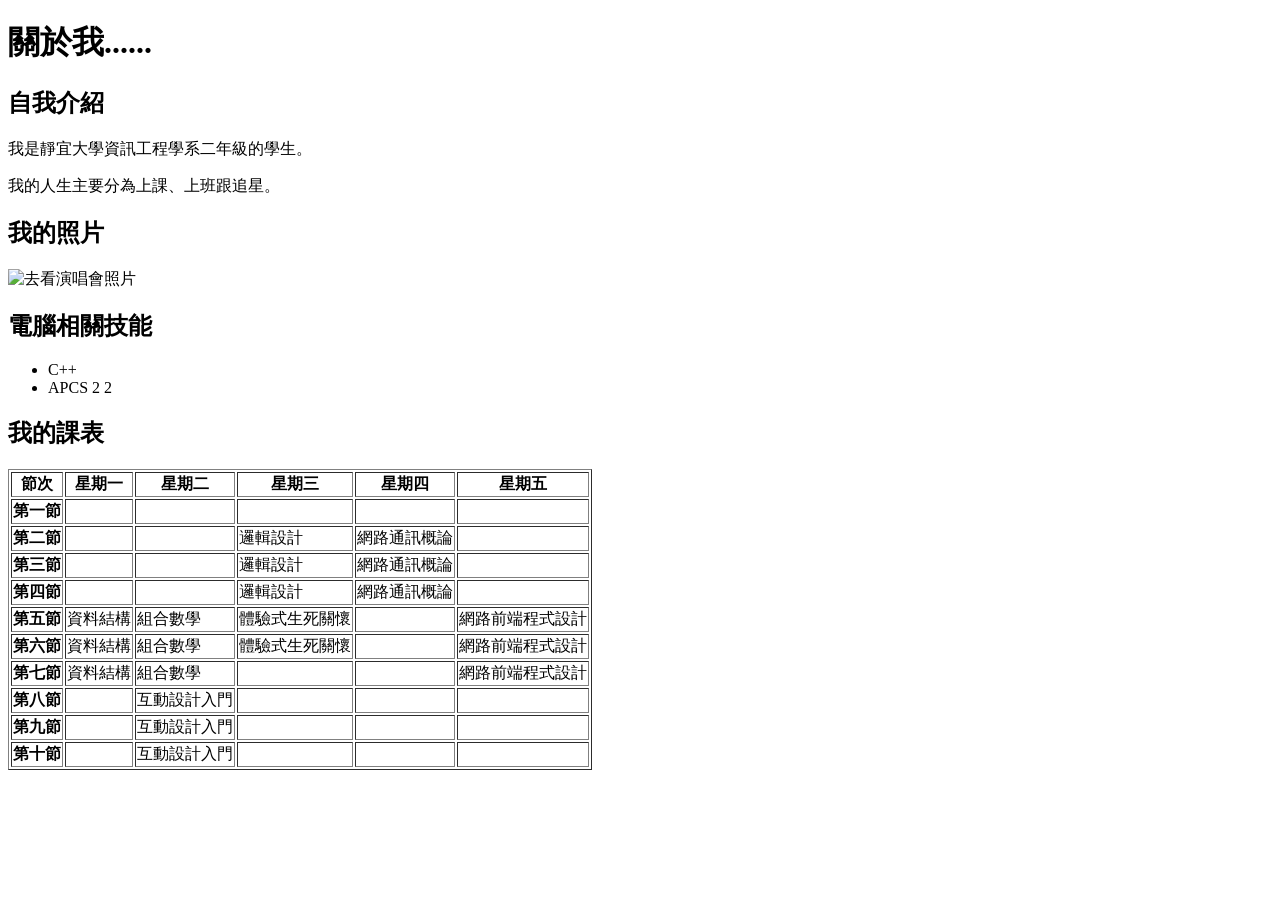
==== index.html @ e8f63618 "Update index.html" ====
<!DOCTYPE html>
<html>
  <head>
    <meta charset = "UTF-8">
    <meta name = "viewport" content = "width = device-width, initial-scale = 1.0"/>
    <title>李姈臻的自我介紹</title>
  </head>

  <body>
    <h1>關於我......</h1>

    <h2>自我介紹</h2>
    <p>我是靜宜大學資訊工程學系二年級的學生。</p>
    <p>我的人生主要分為上課、上班跟追星。</p>

    <h2>我的照片</h2>
    <img src = "123.jpg" alt = "去看演唱會照片" width = "200">

    <h2>電腦相關技能</h2>
    <ul>
      <li>C++</li>
      <li>APCS 2 2</li>
    </ul>
    
    <h2>我的課表</h2>

    <table border = "1">
      <tr>
        <th>節次</th>
        <th>星期一</th>
        <th>星期二</th>
        <th>星期三</th>
        <th>星期四</th>
        <th>星期五</th>
      </tr>

      <tr>
        <th>第一節</th>
        <td></td>
        <td></td>
        <td></td>
        <td></td>
        <td></td>
      </tr>

      <tr>
        <th>第二節</th>
        <td></td>
        <td></td>
        <td>邏輯設計</td>
        <td>網路通訊概論</td>
        <td></td>
      </tr>
      
      <tr>
        <th>第三節</th>
        <td></td>
        <td></td>
        <td>邏輯設計</td>
        <td>網路通訊概論</td>
        <td></td>
      </tr>

      <tr>
        <th>第四節</th>
        <td></td>
        <td></td>
        <td>邏輯設計</td>
        <td>網路通訊概論</td>
        <td></td>
      </tr>

      <tr>
        <th>第五節</th>
        <td>資料結構</td>
        <td>組合數學</td>
        <td>體驗式生死關懷</td>
        <td></td>
        <td>網路前端程式設計</td>
      </tr>

      <tr>
        <th>第六節</th>
        <td>資料結構</td>
        <td>組合數學</td>
        <td>體驗式生死關懷</td>
        <td></td>
        <td>網路前端程式設計</td>
      </tr>

      <tr>
        <th>第七節</th>
        <td>資料結構</td>
        <td>組合數學</td>
        <td></td>
        <td></td>
        <td>網路前端程式設計</td>
      </tr>

      <tr>
        <th>第八節</th>
        <td></td>
        <td>互動設計入門</td>
        <td></td>
        <td></td>
        <td></td>
      </tr>

      <tr>
        <th>第九節</th>
        <td></td>
        <td>互動設計入門</td>
        <td></td>
        <td></td>
        <td></td>
      </tr>

      <tr>
        <th>第十節</th>
        <td></td>
        <td>互動設計入門</td>
        <td></td>
        <td></td>
        <td></td>
      </tr>
    </table>
  </body>
</html>
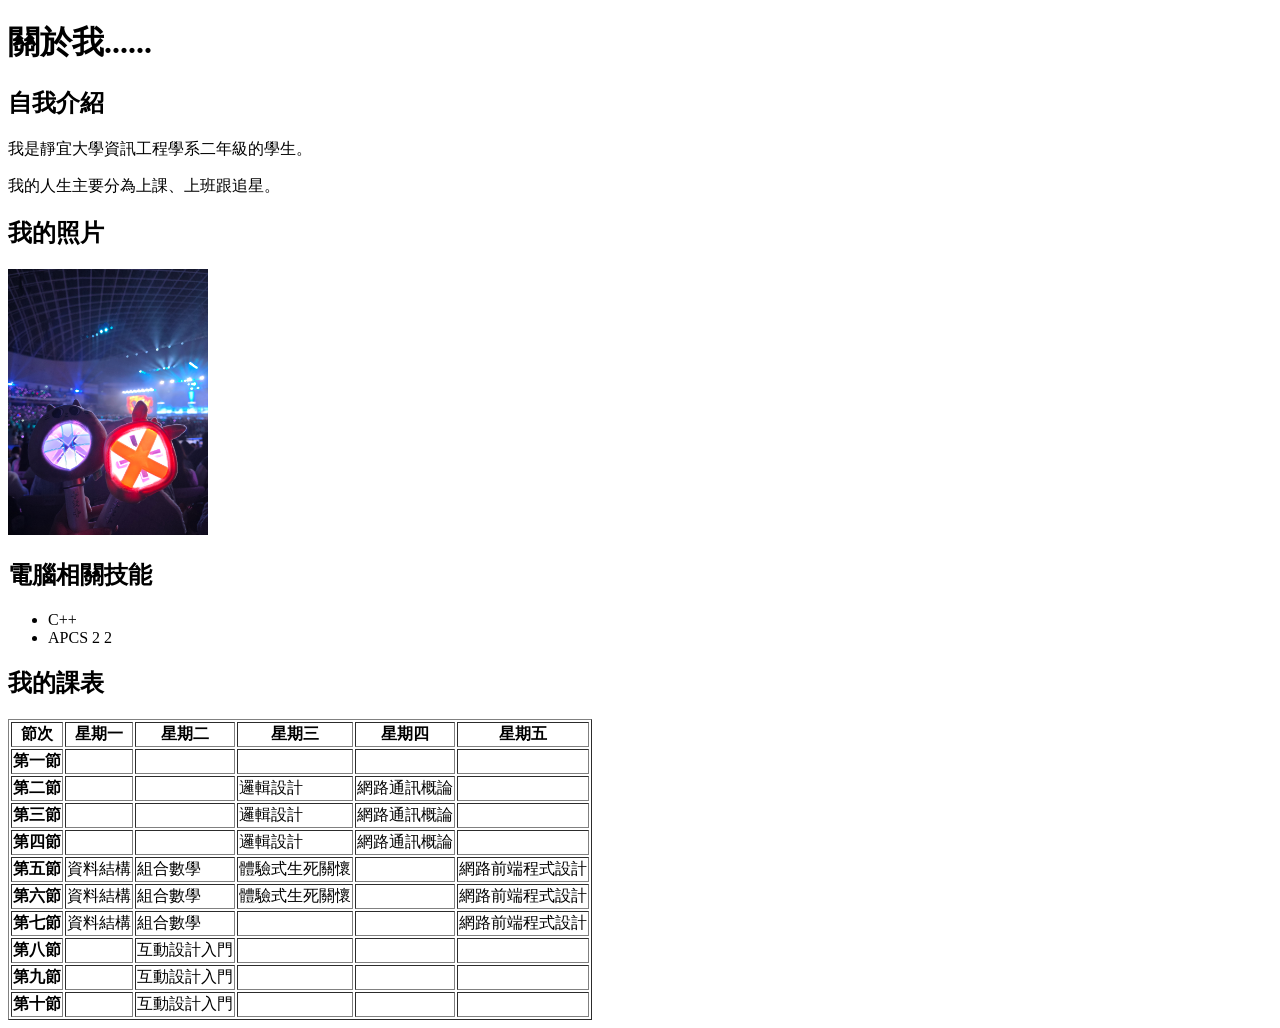
==== commit e1c87929: "Update index.html" ====
--- a/index.html
+++ b/index.html
@@ -14,7 +14,7 @@
     <p>我的人生主要分為上課、上班跟追星。</p>
 
     <h2>我的照片</h2>
-    <img src = "123.jpg" alt = "去看演唱會照片" width = "200">
+    <img src = "TXT.jpg" alt = "去看演唱會照片" width = "200">
 
     <h2>電腦相關技能</h2>
     <ul>
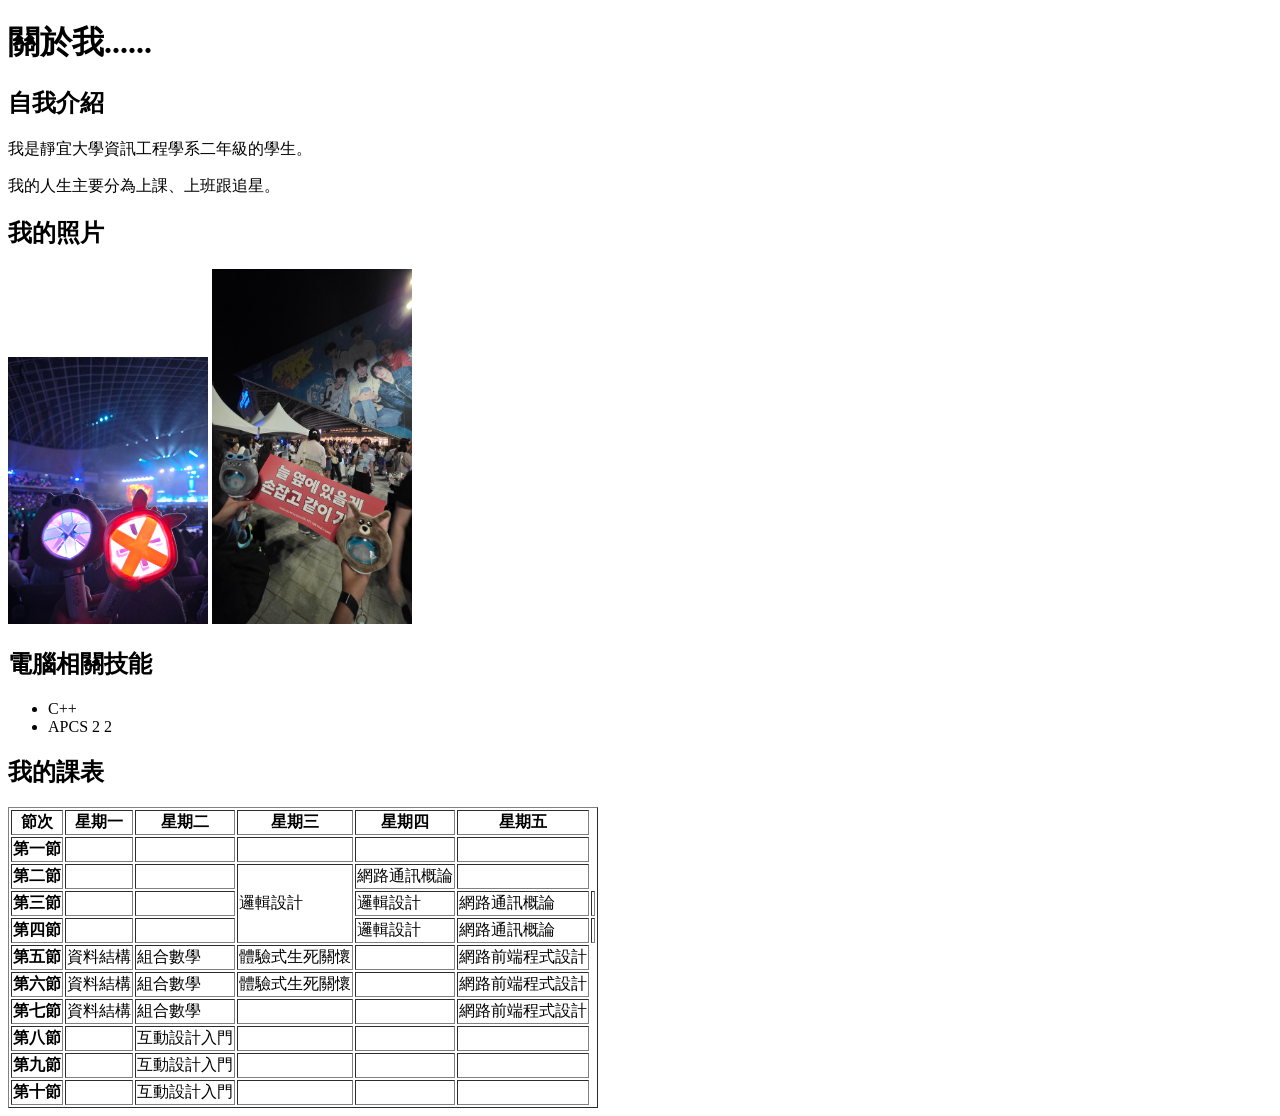
==== commit 9d8b9d60: "Update index.html" ====
--- a/index.html
+++ b/index.html
@@ -15,6 +15,7 @@
 
     <h2>我的照片</h2>
     <img src = "TXT.jpg" alt = "去看演唱會照片" width = "200">
+    <img src = "BND.jpg" alt = "去看演唱會照片" width = "200">
 
     <h2>電腦相關技能</h2>
     <ul>
@@ -47,7 +48,7 @@
         <th>第二節</th>
         <td></td>
         <td></td>
-        <td>邏輯設計</td>
+        <td rowspan="3">邏輯設計</td>
         <td>網路通訊概論</td>
         <td></td>
       </tr>
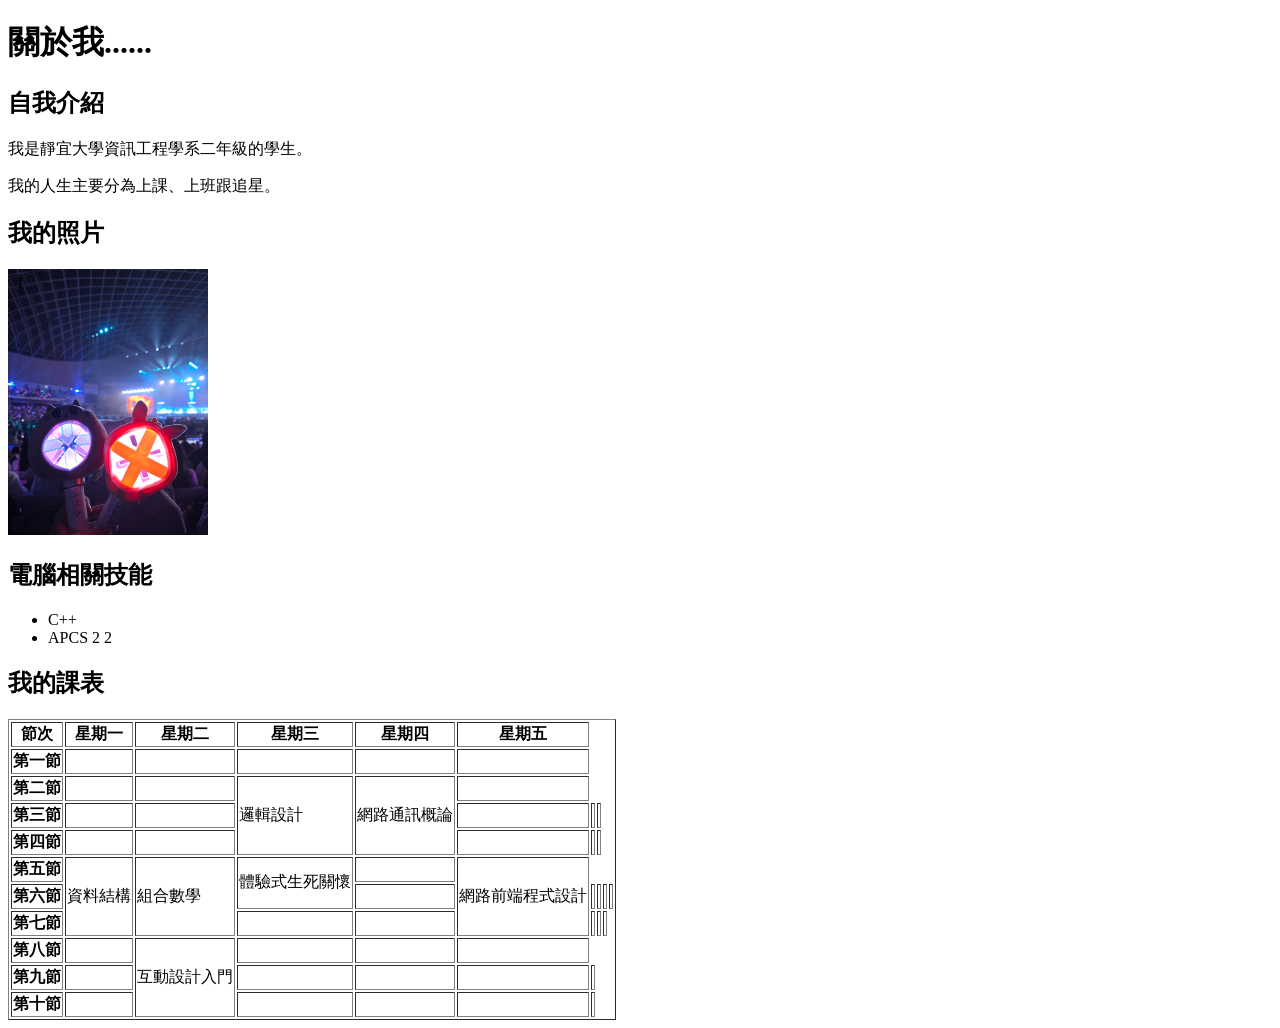
==== commit 44c93b6f: "Update index.html" ====
--- a/index.html
+++ b/index.html
@@ -15,7 +15,6 @@
 
     <h2>我的照片</h2>
     <img src = "TXT.jpg" alt = "去看演唱會照片" width = "200">
-    <img src = "BND.jpg" alt = "去看演唱會照片" width = "200">
 
     <h2>電腦相關技能</h2>
     <ul>
@@ -48,8 +47,8 @@
         <th>第二節</th>
         <td></td>
         <td></td>
-        <td rowspan="3">邏輯設計</td>
-        <td>網路通訊概論</td>
+        <td rowspan = "3">邏輯設計</td>
+        <td rowspan = "3">網路通訊概論</td>
         <td></td>
       </tr>
       
@@ -57,8 +56,8 @@
         <th>第三節</th>
         <td></td>
         <td></td>
-        <td>邏輯設計</td>
-        <td>網路通訊概論</td>
+        <td></td>
+        <td></td>
         <td></td>
       </tr>
 
@@ -66,42 +65,42 @@
         <th>第四節</th>
         <td></td>
         <td></td>
-        <td>邏輯設計</td>
-        <td>網路通訊概論</td>
+        <td></td>
+        <td></td>
         <td></td>
       </tr>
 
       <tr>
         <th>第五節</th>
-        <td>資料結構</td>
-        <td>組合數學</td>
-        <td>體驗式生死關懷</td>
+        <td rowspan = "3">資料結構</td>
+        <td rowspan = "3">組合數學</td>
+        <td rowspan = "2">體驗式生死關懷</td>
         <td></td>
-        <td>網路前端程式設計</td>
+        <td rowspan = "3">網路前端程式設計</td>
       </tr>
 
       <tr>
         <th>第六節</th>
-        <td>資料結構</td>
-        <td>組合數學</td>
-        <td>體驗式生死關懷</td>
         <td></td>
-        <td>網路前端程式設計</td>
+        <td></td>
+        <td></td>
+        <td></td>
+        <td></td>
       </tr>
 
       <tr>
         <th>第七節</th>
-        <td>資料結構</td>
-        <td>組合數學</td>
         <td></td>
         <td></td>
-        <td>網路前端程式設計</td>
+        <td></td>
+        <td></td>
+        <td></td>
       </tr>
 
       <tr>
         <th>第八節</th>
         <td></td>
-        <td>互動設計入門</td>
+        <td rowspan = "3">互動設計入門</td>
         <td></td>
         <td></td>
         <td></td>
@@ -110,7 +109,7 @@
       <tr>
         <th>第九節</th>
         <td></td>
-        <td>互動設計入門</td>
+        <td></td>
         <td></td>
         <td></td>
         <td></td>
@@ -119,7 +118,7 @@
       <tr>
         <th>第十節</th>
         <td></td>
-        <td>互動設計入門</td>
+        <td></td>
         <td></td>
         <td></td>
         <td></td>
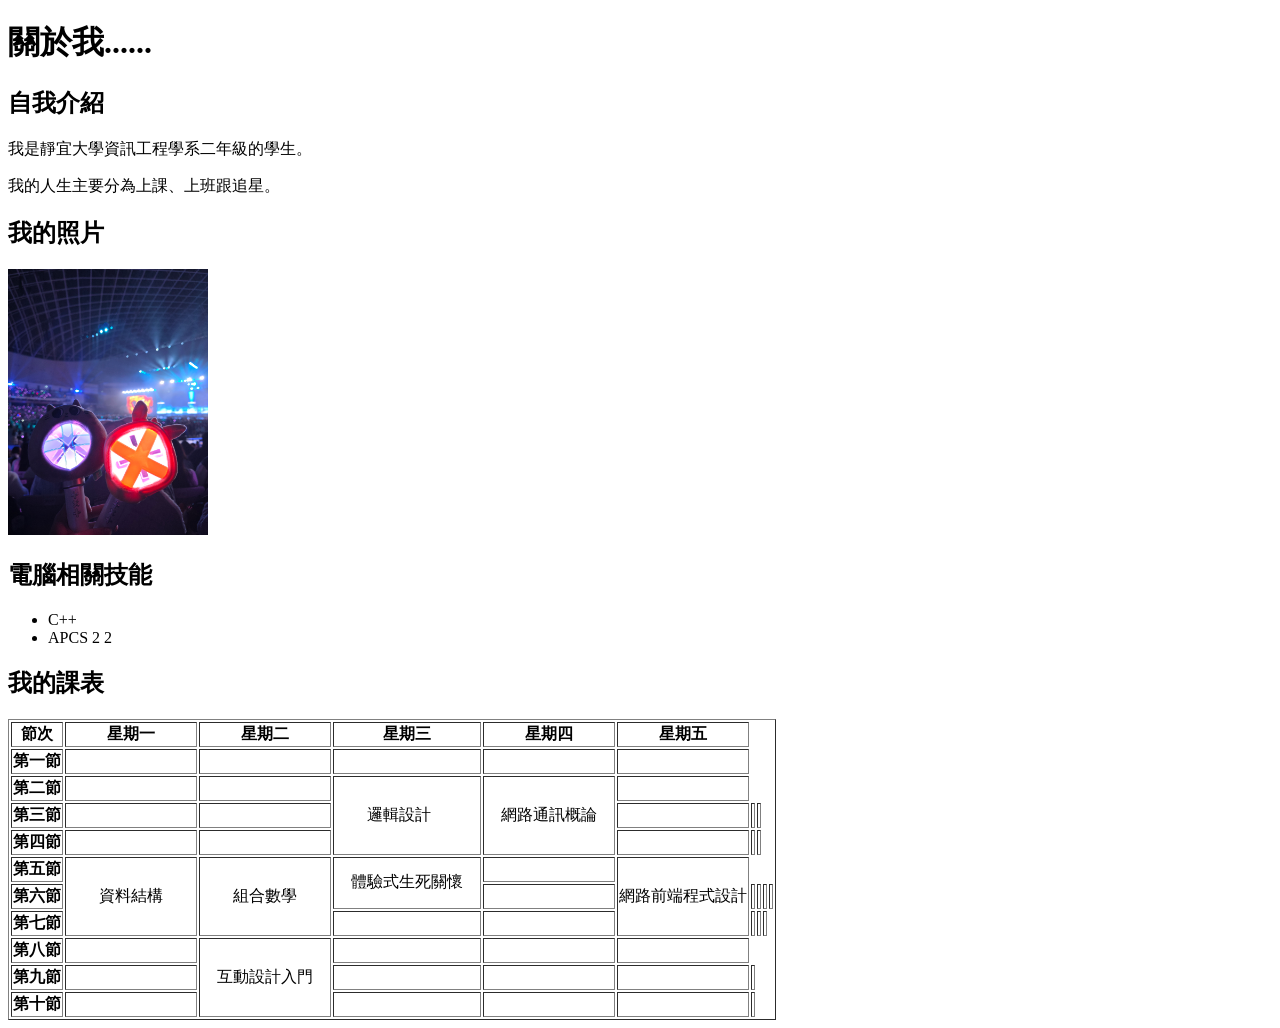
==== commit 468bd807: "Update index.html" ====
--- a/index.html
+++ b/index.html
@@ -47,8 +47,8 @@
         <th>第二節</th>
         <td></td>
         <td></td>
-        <td rowspan = "3">邏輯設計</td>
-        <td rowspan = "3">網路通訊概論</td>
+        <td rowspan = "3"> 　　邏輯設計　　 </td>
+        <td rowspan = "3"> 　網路通訊概論　 </td>
         <td></td>
       </tr>
       
@@ -72,11 +72,11 @@
 
       <tr>
         <th>第五節</th>
-        <td rowspan = "3">資料結構</td>
-        <td rowspan = "3">組合數學</td>
-        <td rowspan = "2">體驗式生死關懷</td>
+        <td rowspan = "3"> 　　資料結構　　 </td>
+        <td rowspan = "3"> 　　組合數學　　 </td>
+        <td rowspan = "2">　體驗式生死關懷　</td>
         <td></td>
-        <td rowspan = "3">網路前端程式設計</td>
+        <td rowspan = "3"> 網路前端程式設計 </td>
       </tr>
 
       <tr>
@@ -100,7 +100,7 @@
       <tr>
         <th>第八節</th>
         <td></td>
-        <td rowspan = "3">互動設計入門</td>
+        <td rowspan = "3"> 　互動設計入門　 </td>
         <td></td>
         <td></td>
         <td></td>
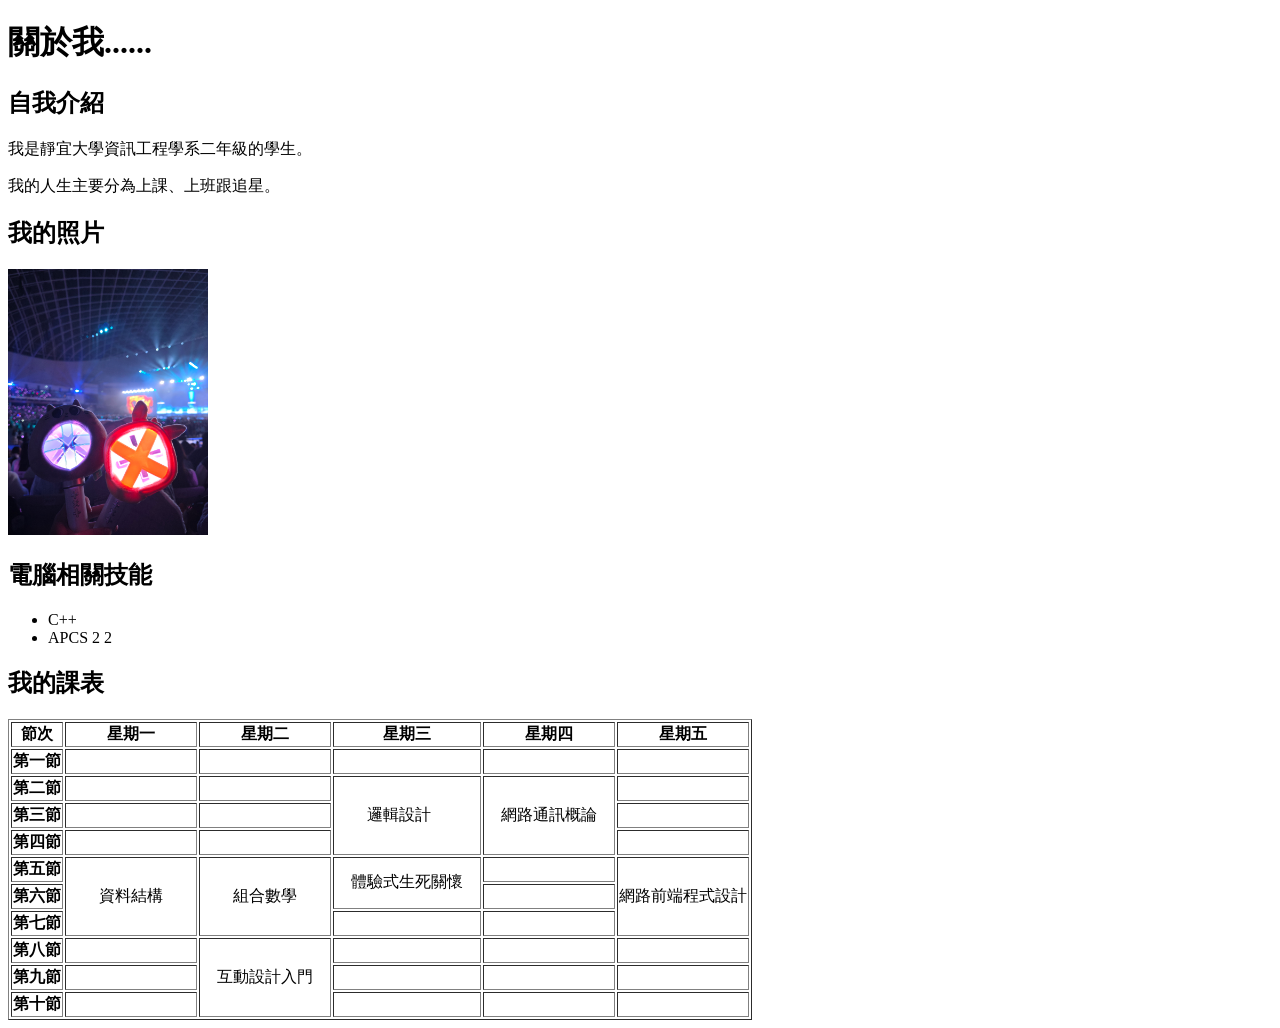
==== commit 7dbb5b49: "Update index.html" ====
--- a/index.html
+++ b/index.html
@@ -57,14 +57,10 @@
         <td></td>
         <td></td>
         <td></td>
-        <td></td>
-        <td></td>
       </tr>
 
       <tr>
         <th>第四節</th>
-        <td></td>
-        <td></td>
         <td></td>
         <td></td>
         <td></td>
@@ -82,17 +78,10 @@
       <tr>
         <th>第六節</th>
         <td></td>
-        <td></td>
-        <td></td>
-        <td></td>
-        <td></td>
       </tr>
 
       <tr>
         <th>第七節</th>
-        <td></td>
-        <td></td>
-        <td></td>
         <td></td>
         <td></td>
       </tr>
@@ -112,7 +101,6 @@
         <td></td>
         <td></td>
         <td></td>
-        <td></td>
       </tr>
 
       <tr>
@@ -121,7 +109,6 @@
         <td></td>
         <td></td>
         <td></td>
-        <td></td>
       </tr>
     </table>
   </body>
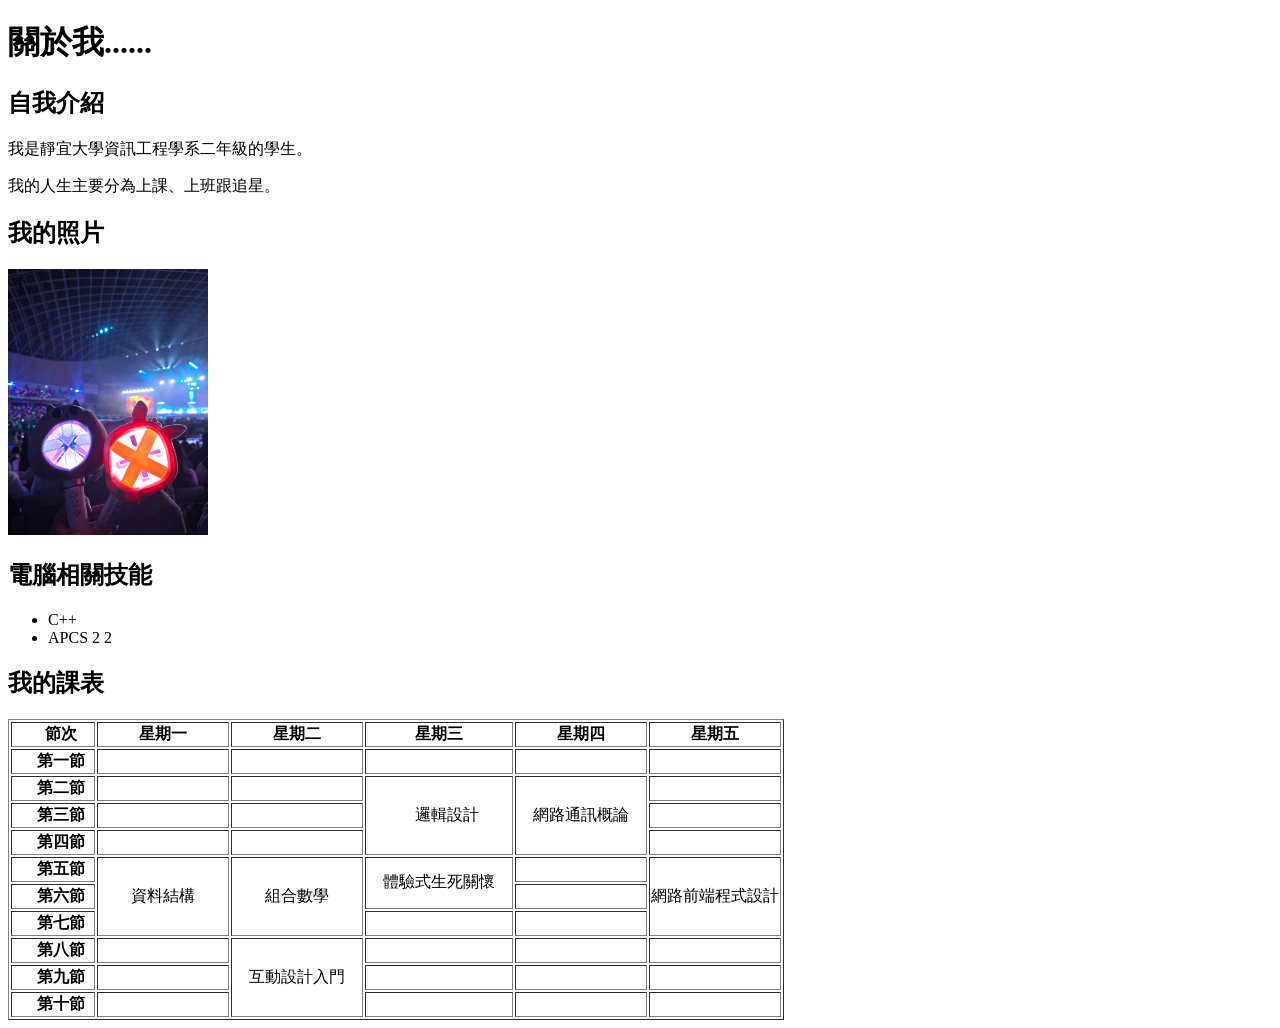
==== commit f9f4ab6d: "Update index.html" ====
--- a/index.html
+++ b/index.html
@@ -26,7 +26,7 @@
 
     <table border = "1">
       <tr>
-        <th>節次</th>
+        <th>　節次　</th>
         <th>星期一</th>
         <th>星期二</th>
         <th>星期三</th>
@@ -35,7 +35,7 @@
       </tr>
 
       <tr>
-        <th>第一節</th>
+        <th>　第一節　</th>
         <td></td>
         <td></td>
         <td></td>
@@ -44,30 +44,30 @@
       </tr>
 
       <tr>
-        <th>第二節</th>
+        <th>　第二節　</th>
         <td></td>
         <td></td>
-        <td rowspan = "3"> 　　邏輯設計　　 </td>
+        <td rowspan = "3"> 　　　邏輯設計　 </td>
         <td rowspan = "3"> 　網路通訊概論　 </td>
         <td></td>
       </tr>
       
       <tr>
-        <th>第三節</th>
+        <th>　第三節　</th>
         <td></td>
         <td></td>
         <td></td>
       </tr>
 
       <tr>
-        <th>第四節</th>
+        <th>　第四節　</th>
         <td></td>
         <td></td>
         <td></td>
       </tr>
 
       <tr>
-        <th>第五節</th>
+        <th>　第五節　</th>
         <td rowspan = "3"> 　　資料結構　　 </td>
         <td rowspan = "3"> 　　組合數學　　 </td>
         <td rowspan = "2">　體驗式生死關懷　</td>
@@ -76,18 +76,18 @@
       </tr>
 
       <tr>
-        <th>第六節</th>
+        <th>　第六節　</th>
         <td></td>
       </tr>
 
       <tr>
-        <th>第七節</th>
+        <th>　第七節　</th>
         <td></td>
         <td></td>
       </tr>
 
       <tr>
-        <th>第八節</th>
+        <th>　第八節　</th>
         <td></td>
         <td rowspan = "3"> 　互動設計入門　 </td>
         <td></td>
@@ -96,7 +96,7 @@
       </tr>
 
       <tr>
-        <th>第九節</th>
+        <th>　第九節　</th>
         <td></td>
         <td></td>
         <td></td>
@@ -104,7 +104,7 @@
       </tr>
 
       <tr>
-        <th>第十節</th>
+        <th>　第十節　</th>
         <td></td>
         <td></td>
         <td></td>
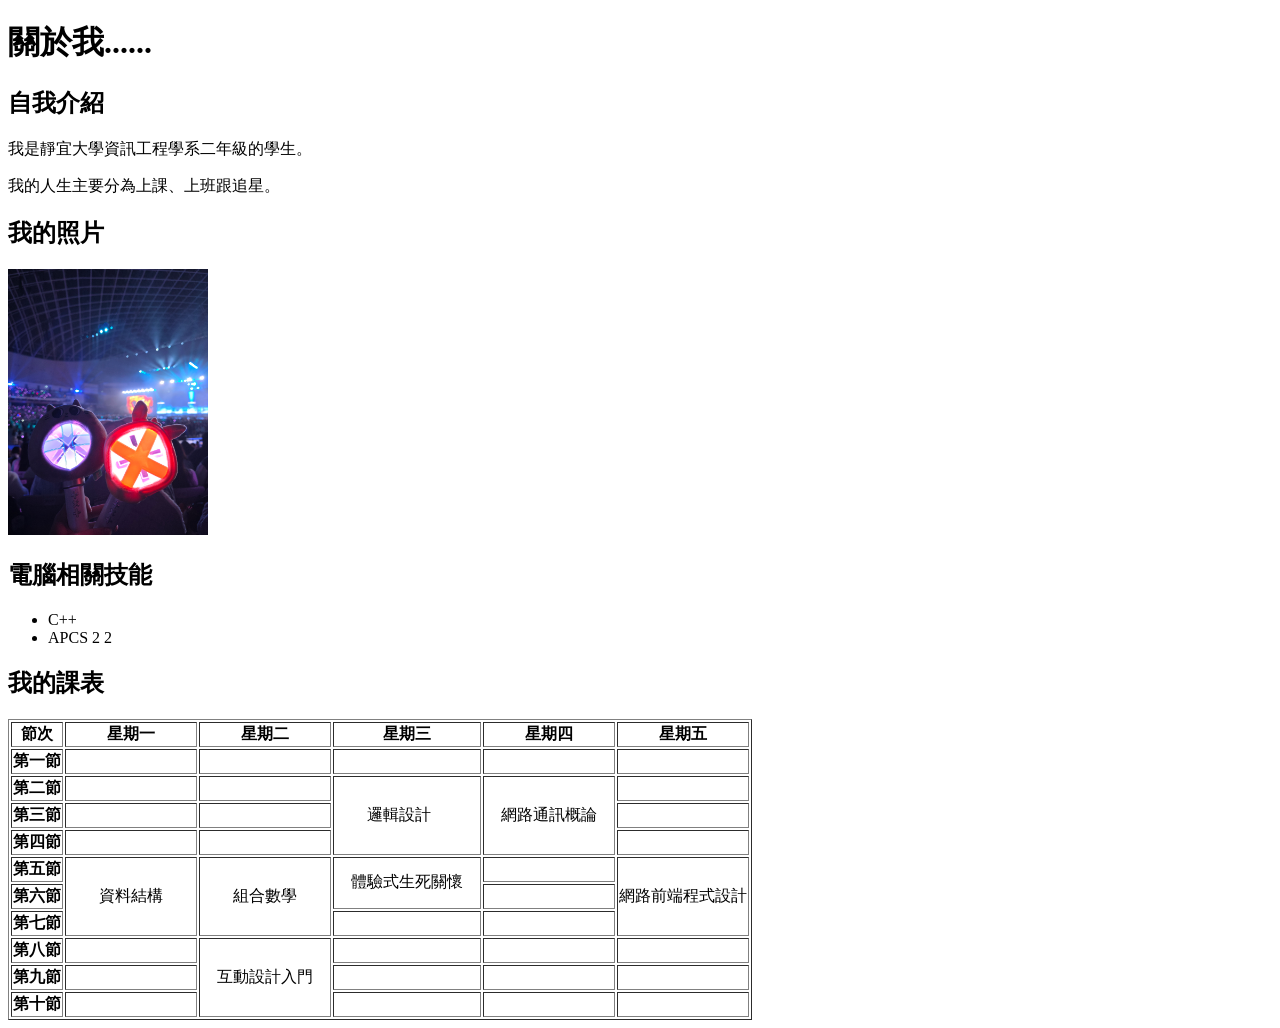
==== commit e59bc7ce: "Update index.html" ====
--- a/index.html
+++ b/index.html
@@ -26,7 +26,7 @@
 
     <table border = "1">
       <tr>
-        <th>　節次　</th>
+        <th>節次</th>
         <th>星期一</th>
         <th>星期二</th>
         <th>星期三</th>
@@ -35,7 +35,7 @@
       </tr>
 
       <tr>
-        <th>　第一節　</th>
+        <th>第一節</th>
         <td></td>
         <td></td>
         <td></td>
@@ -44,30 +44,30 @@
       </tr>
 
       <tr>
-        <th>　第二節　</th>
+        <th>第二節</th>
         <td></td>
         <td></td>
-        <td rowspan = "3"> 　　　邏輯設計　 </td>
+        <td rowspan = "3">　　邏輯設計　 </td>
         <td rowspan = "3"> 　網路通訊概論　 </td>
         <td></td>
       </tr>
       
       <tr>
-        <th>　第三節　</th>
+        <th>第三節</th>
         <td></td>
         <td></td>
         <td></td>
       </tr>
 
       <tr>
-        <th>　第四節　</th>
+        <th>第四節</th>
         <td></td>
         <td></td>
         <td></td>
       </tr>
 
       <tr>
-        <th>　第五節　</th>
+        <th>第五節</th>
         <td rowspan = "3"> 　　資料結構　　 </td>
         <td rowspan = "3"> 　　組合數學　　 </td>
         <td rowspan = "2">　體驗式生死關懷　</td>
@@ -76,18 +76,18 @@
       </tr>
 
       <tr>
-        <th>　第六節　</th>
+        <th>第六節</th>
         <td></td>
       </tr>
 
       <tr>
-        <th>　第七節　</th>
+        <th>第七節</th>
         <td></td>
         <td></td>
       </tr>
 
       <tr>
-        <th>　第八節　</th>
+        <th>第八節</th>
         <td></td>
         <td rowspan = "3"> 　互動設計入門　 </td>
         <td></td>
@@ -96,7 +96,7 @@
       </tr>
 
       <tr>
-        <th>　第九節　</th>
+        <th>第九節</th>
         <td></td>
         <td></td>
         <td></td>
@@ -104,7 +104,7 @@
       </tr>
 
       <tr>
-        <th>　第十節　</th>
+        <th>第十節</th>
         <td></td>
         <td></td>
         <td></td>
